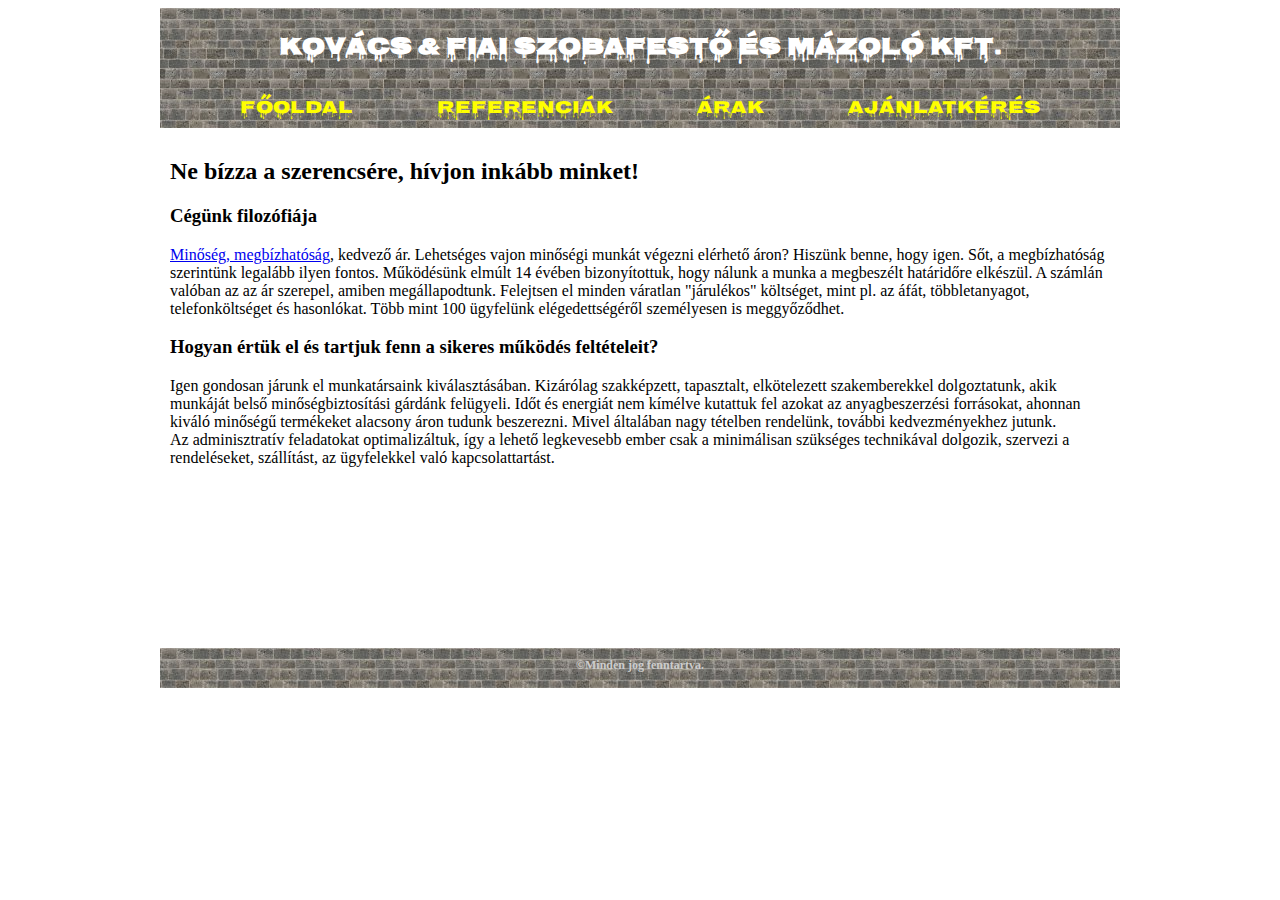
==== munkakfájlok-1/index.html @ 32211e5a "munka" ====
<!DOCTYPE html>
<html lang="hu">
<head>
<link rel="stylesheet" href="styles.css">
<title>Szobafestő és mázoló Kft.</title>
</head>
<body>
    <div id="fejlec">
        <h1>Kovács &amp; Fiai Szobafestő és mázoló Kft.</h1>
        <div id="menu">
            <ul>
                <li><a href="index.html">Főoldal</a></li>
                <li><a href="referenciak.html">Referenciák</a></li>
                <li><a href="arak.html">Árak</a></li>
                <li><a href="ajanlat.html">Ajánlatkérés</a></li>
            </ul>
        </div>
    </div>
    <div id="tartalom">
        <h2>Ne bízza a szerencsére, hívjon inkább minket!</h2>
        <h3>Cégünk filozófiája</h3>
        <p><a href="#" target="_blank">Minőség, megbízhatóság</a>, kedvező ár. Lehetséges vajon minőségi munkát végezni elérhető áron? Hiszünk benne, hogy igen. Sőt, a megbízhatóság szerintünk legalább ilyen fontos. Működésünk elmúlt 14 évében bizonyítottuk, hogy nálunk a munka a megbeszélt határidőre elkészül. A számlán valóban az az ár szerepel, amiben megállapodtunk. Felejtsen el minden váratlan "járulékos" költséget, mint pl. az áfát, többletanyagot, telefonköltséget és hasonlókat. Több mint 100 ügyfelünk elégedettségéről személyesen is meggyőződhet.</p>
        <h3>Hogyan értük el és tartjuk fenn a sikeres működés feltételeit?</h3>
        <p>Igen gondosan járunk el munkatársaink kiválasztásában. Kizárólag szakképzett, tapasztalt, elkötelezett szakemberekkel dolgoztatunk, akik munkáját belső minőségbiztosítási gárdánk felügyeli. Időt és energiát nem kímélve kutattuk fel azokat az anyagbeszerzési forrásokat, ahonnan kiváló minőségű termékeket alacsony áron tudunk beszerezni. Mivel általában nagy tételben rendelünk, további kedvezményekhez jutunk.<br>
Az adminisztratív feladatokat optimalizáltuk, így a lehető legkevesebb ember csak a minimálisan szükséges technikával dolgozik, szervezi a rendeléseket, szállítást, az ügyfelekkel való kapcsolattartást.</p>
    </div>
    <div id="lablec">
        <p>&copy;Minden jog fenntartva.</p>
    </div>
</body>
</html>
---- munkakfájlok-1/styles.css ----
@import url(http://fonts.googleapis.com/css?family=Petit+Formal+Script|Nosifer&subset=latin,latin-ext);

body{
    color: #000000;
}

.kep{
    border: 0;
    float: right;
}

/* men� hivatkoz�sok st�luselemei */

#menu a,
#menu a:link,
#menu a:visited{
    color: yellow;
    text-decoration: none;
}
#menu a:hover{
    color: green;
    text-decoration: none;
}

/* t�bl�zat st�luselemek */

table{
    border-collapse: collapse;
    margin: 5px auto;
    background-color: #e4dccf;
}
th, td{
    border: 1px dotted white;
    padding: 5px 5px;
}
td.kiemelt{
    color: red;
    font-weight: bold;
}

/* �rlap st�luselemek */

#ajanlat_form p{
    font-weight: bold;
    margin-left: 20px;
}
#ajanlat_form input[type='text']{
    width: 300px;
}
#ajanlat_form input.meret{
    width: 50px;
}

/* szerkezeti st�luselemek */

#fejlec{
    font-family: 'Nosifer', cursive;
    background: url('fejlec_bg.jpg') repeat;
    height: 120px;
    width: 960px;
    padding: 0;
    margin: 0 auto;

} 
#fejlec h1{
    font-size: 24px;
    margin: 0;
    padding: 20px;
    color: white;
    text-align: center;
    height: 45px;
}
#menu{
    height: 35px;
}
#menu ul{
    margin: 0;
    padding: 0;
    text-align: center;
}
#menu li{
    display: inline;
    margin: 0 40px;
    font-size: 18px;
}
#tartalom{
    width: 940px;
    min-height: 500px;
    padding: 10px;
    margin: 0 auto;
    background-color: white;
}
#lablec{
    height: 40px;
    width: 960px;
    margin: 0 auto;
    background: url('fejlec_bg.jpg') repeat;
    
}
#lablec p{
    color: #ccc;
    font-size: 12px;
    font-weight: bold;
    margin: 0;
    padding: 10px;
    text-align: center;
}
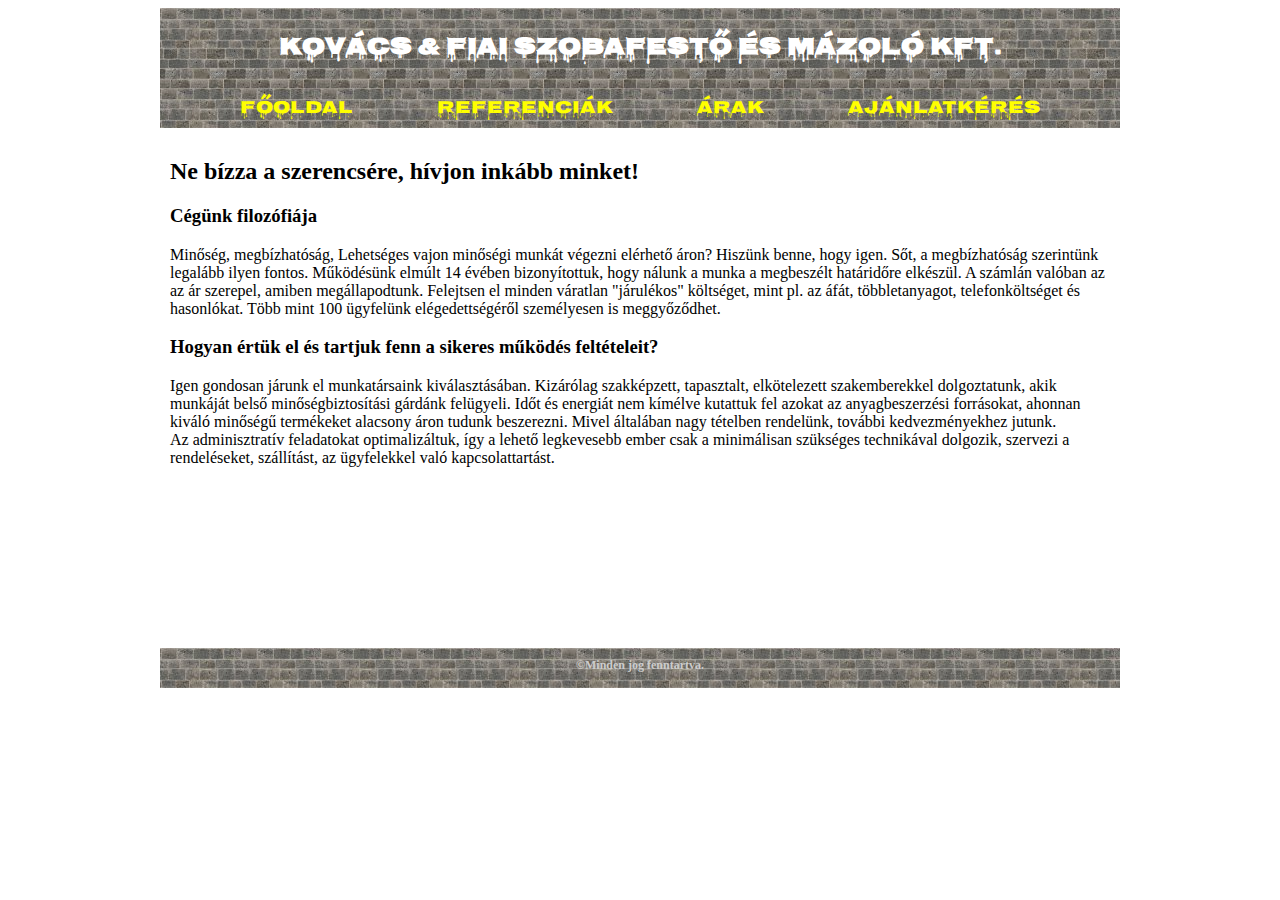
==== commit 9717238a: "munka" ====
--- a/munkakfájlok-1/index.html
+++ b/munkakfájlok-1/index.html
@@ -1,8 +1,9 @@
 <!DOCTYPE html>
 <html lang="hu">
 <head>
+    <meta charset="utf-8">
 <link rel="stylesheet" href="styles.css">
-<title>Szobafestő és mázoló Kft.</title>
+<title>Kovács és Fiai Kft.</title>
 </head>
 <body>
     <div id="fejlec">
@@ -19,7 +20,7 @@
     <div id="tartalom">
         <h2>Ne bízza a szerencsére, hívjon inkább minket!</h2>
         <h3>Cégünk filozófiája</h3>
-        <p><a href="#" target="_blank">Minőség, megbízhatóság</a>, kedvező ár. Lehetséges vajon minőségi munkát végezni elérhető áron? Hiszünk benne, hogy igen. Sőt, a megbízhatóság szerintünk legalább ilyen fontos. Működésünk elmúlt 14 évében bizonyítottuk, hogy nálunk a munka a megbeszélt határidőre elkészül. A számlán valóban az az ár szerepel, amiben megállapodtunk. Felejtsen el minden váratlan "járulékos" költséget, mint pl. az áfát, többletanyagot, telefonköltséget és hasonlókat. Több mint 100 ügyfelünk elégedettségéről személyesen is meggyőződhet.</p>
+        <p>Minőség, megbízhatóság</a>, <a href="arak.html" kedvező ár.></a> Lehetséges vajon minőségi munkát végezni elérhető áron? Hiszünk benne, hogy igen. Sőt, a megbízhatóság szerintünk legalább ilyen fontos. Működésünk elmúlt 14 évében bizonyítottuk, hogy nálunk a munka a megbeszélt határidőre elkészül. A számlán valóban az az ár szerepel, amiben megállapodtunk. Felejtsen el minden váratlan "járulékos" költséget, mint pl. az áfát, többletanyagot, telefonköltséget és hasonlókat. Több mint 100 ügyfelünk elégedettségéről személyesen is meggyőződhet.</p>
         <h3>Hogyan értük el és tartjuk fenn a sikeres működés feltételeit?</h3>
         <p>Igen gondosan járunk el munkatársaink kiválasztásában. Kizárólag szakképzett, tapasztalt, elkötelezett szakemberekkel dolgoztatunk, akik munkáját belső minőségbiztosítási gárdánk felügyeli. Időt és energiát nem kímélve kutattuk fel azokat az anyagbeszerzési forrásokat, ahonnan kiváló minőségű termékeket alacsony áron tudunk beszerezni. Mivel általában nagy tételben rendelünk, további kedvezményekhez jutunk.<br>
 Az adminisztratív feladatokat optimalizáltuk, így a lehető legkevesebb ember csak a minimálisan szükséges technikával dolgozik, szervezi a rendeléseket, szállítást, az ügyfelekkel való kapcsolattartást.</p>
--- a/munkakfájlok-1/styles.css
+++ b/munkakfájlok-1/styles.css
@@ -7,6 +7,10 @@
 .kep{
     border: 0;
     float: right;
+}
+.kep img
+{
+    width: 130px;
 }
 
 /* men� hivatkoz�sok st�luselemei */
